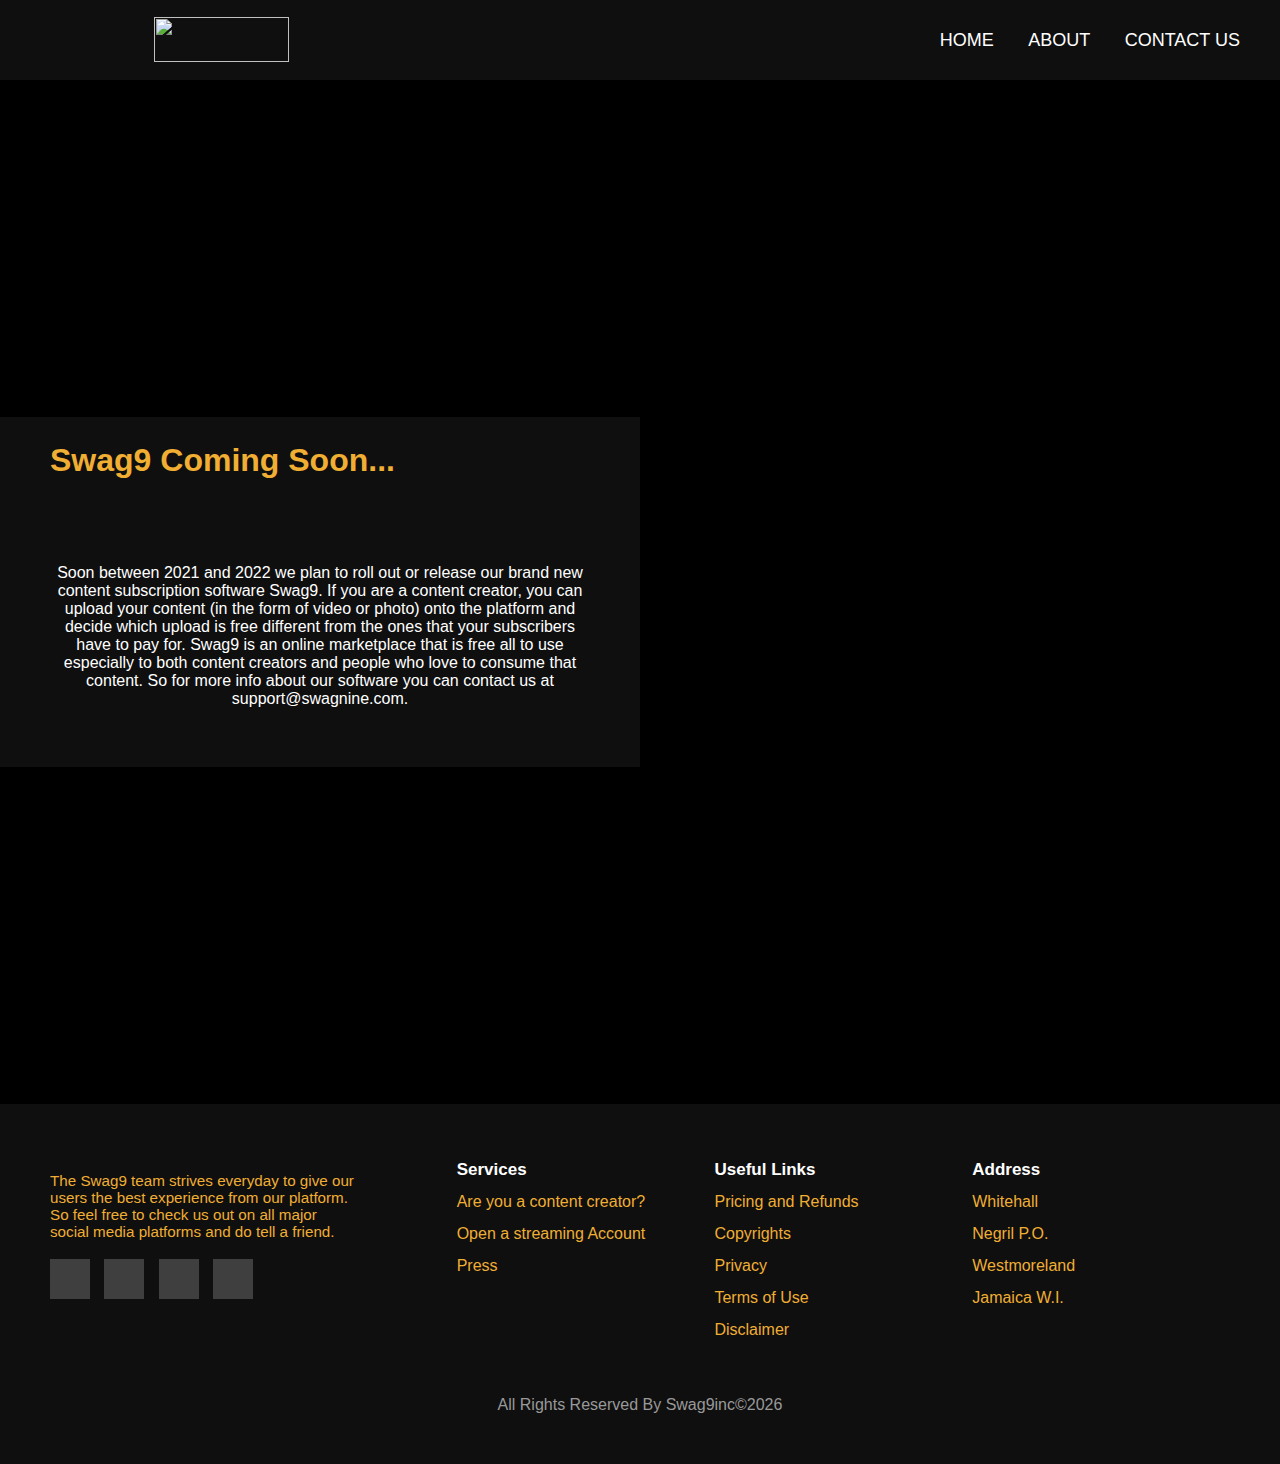
==== index.html @ 1d72d909 "first commit" ====
<!DOCTYPE html>
    <head>
        <meta charset="utf-8">
        <meta http-equiv="X-UA-Compatible" content="IE=edge">
        <title>Swag9</title>
        <link rel="icon" type="ico" href="https://drive.google.com/uc?export=download&id=1JOEnwKhPfII9TQQ8_CNSWY3zyKG5Ck3y">
        <link rel="icon" type="image/png" sizes="70x70" href="https://drive.google.com/uc?export=download&id=1gyx4yDK7aeXT_TM5mep73jatjsMpPcPI">
        <link rel="icon" type="image/png" sizes="144x144" href="https://drive.google.com/uc?export=download&id=1wsRTLJ6zsI9cxSDyfEunCuDbvnOSsnNW">
        <link rel="icon" type="image/png" sizes="150x150" href="https://drive.google.com/uc?export=download&id=1zjKGLcIkxN57-viB3k0ym-ifC7K_JfyP">
        <link rel="icon" type="image/png" sizes="310x310" href="https://drive.google.com/uc?export=download&id=1I7o43xgCM6bmVFOl61mORBJw6QiLK5Za">
        <link rel="icon" type="image/png" href="https://drive.google.com/uc?export=download&id=1JOEnwKhPfII9TQQ8_CNSWY3zyKG5Ck3y">
        <link rel="icon" type="image/png" sizes="16x16" href="https://drive.google.com/uc?export=download&id=1sgDEjZT2FPHdz9iUhbWUkWtQZIu1DbL3">
        <link rel="icon" type="image/png" sizes="32x32" href="https://drive.google.com/uc?export=download&id=1RpDy4uwgrbaplz1asIXPxCpDHkRx9tMT">
        <link rel="icon" type="image/png" sizes="36x36" href="https://drive.google.com/uc?export=download&id=1CK_2HphG74X6TG9JFZP2J1SbUV3-PGqq">
        <link rel="icon" type="image/png" sizes="48x48" href="https://drive.google.com/uc?export=download&id=1xJCEEBhvJ9K6v8OiCYnWAliR1alPgCq_">
        <link rel="icon" type="image/png" sizes="57x57" href="https://drive.google.com/uc?export=download&id=1sAYz2S3ckuhVNCnhHTrPsfEt5gomM-Cj">
        <link rel="icon" type="image/png" sizes="60x60" href="https://drive.google.com/uc?export=download&id=1YJf0uHwhTjpa1W9hAP7jbRM7iQaFdLFj">
        <link rel="icon" type="image/png" sizes="70x70" href="https://drive.google.com/uc?export=download&id=1gyx4yDK7aeXT_TM5mep73jatjsMpPcPI">
        <link rel="icon" type="image/png" sizes="72x72" href="https://drive.google.com/uc?export=download&id=1N_327ndE5WCXskUwkT6kHxYuugTVWkdx">
        <link rel="icon" type="image/png" sizes="76x76" href="https://drive.google.com/uc?export=download&id=1oGKa1aHDsebL3ub2FaVol4xHM9PoMWzI">
        <link rel="icon" type="image/png" sizes="96x96" href="https://drive.google.com/uc?export=download&id=12-zcD_wwhF-zd6epEIAukp6xwHsTcFji">
        <link rel="icon" type="image/png" sizes="114x114" href="https://drive.google.com/uc?export=download&id=1MBh6obdVyffe8LqbYFYPOfl9a5xlDJN8">
        <link rel="icon" type="image/png" sizes="120x120" href="https://drive.google.com/uc?export=download&id=1hr2b1lGs5zaQlmtUNQTno76vRX97Xxjy">
        <link rel="icon" type="image/png" sizes="144x144" href="https://drive.google.com/uc?export=download&id=1Qp2xG5ONbsCjSFZuE_MYZf8gkjyW0sF5">
        <link rel="icon" type="image/png" sizes="192x192" href="https://drive.google.com/uc?export=download&id=12BDNKPP166s0ddxLnpj1e31BQ9DoBPZs">
        <link rel="icon" type="image/png" sizes="144x144" href="https://drive.google.com/uc?export=download&id=1uyBD5627LXm-WomobeDavId3499sNdfB">
        <link rel="icon" type="image/png" sizes="152x152" href="https://drive.google.com/uc?export=download&id=1e3h_oTT_GCgKgjR02VNI4VHfDgcnceLY">
        <meta name="description" content="Swag9 is an all new US base content subscription platform made for anyone that loves to consume or create content.">
        <meta name="viewport" content="width=device-width, initial-scale=1">
        <script src="https://kit.fontawesome.com/697f722a29.js" crossorigin="anonymous"></script>
        <style>
        *{
            margin: 0;
            padding: 0;
            list-style: none;
            text-decoration: none;
            font-family: sans-serif;
        }
        
        *:after,*:before{
            box-sizing: border-box;
        }
        
        body{
            font-family: 'Open Sans', sans-serif;
            background-color: black;
        }

        .container{
            display: flex;
            flex-direction: column;
            width: 100%;
        }
        
        /* NAVIGATION BAR */
           
        nav{
            height: 80px;
            background: rgba(19, 19, 19, 0.8);
        }
        
        nav img{
            width: 135px;
            position: absolute;
            top: 17px;
            left: 12%;
            cursor: pointer;
        }
            
        nav ul{
            float: right;
            margin-right: 25px;
        }
            
        nav ul li{
            display: inline-block;
            line-height: 80px;
            margin: 0 15px;
        }
        
        nav ul li a{
            position: relative;
            color: white;
            font-size: 18px;
            padding: 5px 0;;
            text-transform: uppercase;
        }
        
        nav ul li a:hover{
            color: #f39e3d;
        }
        
        nav ul li a:before{
            position: absolute;
            content: '';
            left: 0;
            bottom: 0;
            height: 3px;
            width: 100%;
            background: #f39e3d;
            transform: scaleX(0);
            transform-origin: right;
            transition: transform .4s ease;
        }
        
        nav ul li a:hover:before{
            transform: scaleX(1);
            transform-origin: left;
        }
        
        label #btn,label #cancel{
            color: white;
            font-size: 30px;
            float: right;
            line-height: 80px;
            margin-right: 40px;
            cursor: pointer;
            display: none;
        }
        
        #check{
            display: none;
        }
        
        /* END OF NAVIGATION BAR */

        
        /* RESPONSIVENESS */
        
        @media (max-width: 1118px){
            nav img{
                left: 8%;
            }
        }
        
        @media (max-width: 944px){
            nav img{
                left: 6%;
                top: 20px;
                width: 130px;
            }
        
            nav ul li a{
                font-size: 17px;
            }
        }

        @media (max-width: 860px){
            label #btn{
                display: block;
            }
        
            ul{
                position: fixed;
                width: 100%;
                height: 100vh;
                background: #1f1f1f;
                top: 80px;
                left: -100%;
                text-align: center;
                transition: all .5s ease;
            }
        
            nav ul li{
                display: block;
                margin: 50px 0;
                line-height: 30px;
            }
        
            nav ul li a{
                font-size: 20px;
            }
            #check:checked ~ ul{
                left: 0;
            }
            #check:checked ~ label #btn{
                display: none;
            }
        
            #check:checked ~ label #cancel{
                display: block;
            }
        }
        /* START OF FOOTER */
        footer{
            display: -webkit-flex;
            display: -moz-flex;
            display: -ms-flex;
            display: -o-flex;
            display: -webkit-flex;
            flex-flow: row wrap;
            padding: 50px;
            color: #fff;
            background-color: rgba(19, 19, 19, 0.8);
        }
        
        .footer > *{
            flex: 1 100%;
        }
        
        .footer-left{
            margin-right: 1.25em;
            margin-bottom: 2em;
        }
        
        .footer-left img{
            width: 30%;
        }
        
        h2{
            font-weight: 600;
            font-size: 17px;
        }
        .footer ul{
            list-style: none;
            padding-left: 0;
        }
        .footer li{
            line-height: 2em;
        }
        .footer a{
            text-decoration: none;
        }
        .footer-right{
            display: -webkit-flex;
            display: -moz-flex;
            display: -ms-flex;
            display: -o-flex;
            display: -webkit-flex;
            flex-flow: row wrap;
        }
        
        .footer-right > *{
            flex: 1 50%;
            margin-right: 1.25em;
        }
        .box a{
            color: #f0ae33;
        }
        .footer-bottom{
            text-align: center;
            color: #999;
            padding-top: 50px;
        }
        .footer-left p{
            padding-right: 20%;
            padding-bottom: 5%;
            color: #f0ae33;
            font-size: 0.95rem;
        }
        
        .socials a{
            background: #3f3f3f;
            width: 40px;
            height: 40px;
            display: inline-block;
            margin-right: 10px;
        }
        
        .socials a i{
            color: #f0ae33;
            padding: 10px 12px;
            font-size: 20px;
        }

        #video_container{
            position: relative;
            display: flex;
            align-items: center;
            justify-content: center;
            width: 100%;
            height: 585px;
            overflow: hidden;
            z-index: -1;
        }

        #video_container video{
            position: absolute;
            top: 0px;
            left: 0px;
            object-fit: cover;
            min-width: 100%;
            min-height: 100%;
        }

        #information{
            position: absolute;
            top: 0px;
            left: 0px;
            display: flex;
            flex-direction: row;
            align-items: center;
            width: 100%;
            height: 100%;
        }

        #textbox{
            display: flex;
            flex-direction: column;
            height: 350px;
            width: 50%;
            background-color: rgba(19, 19, 19, 0.8);
        }

        #title{
            display: flex;
            align-items: center;
            width: 100%;
            height: 25%;
            color: #f0ae33;
        }

        h1{
            margin-left: 50px;
        }

        #content{
            display: flex;
            align-items: center;
            justify-content: center;
            width: 100%;
            height: 75%;
            color: #ffffff;
        }

        #content p{
            text-align: center;
            width: 85%;
        }
    
        @media screen and (min-width: 600px){
            .footer-right > *{
                flex: 1;
            }
            .footer-left{
                flex: 1 0px;
            }
            .footer-right{
                flex: 2 0px;
            }
        }
        
        @media (max-width: 600px){
            .footer{
                padding: 15px;
            }
            main{
                font-size: 55px;
            }
            #textbox{
            width: 100%;
        }
        }

        @media (min-width: 1024px){
            #video_container{
                height: 1024px;
            }
        }
        /* END OF FOOTER */
        </style>
    </head>
    <body>
        <script>
            var scroll = false;
            function hideScroll(id){
                if(id == 'cancel'){
                    document.body.style.overflow = 'visible';
                    console.log('Scroll visible');
                }else if(id == 'btn'){
                    document.body.style.overflow = 'hidden';
                    console.log('Scroll hidden');
                }
            }
        </script>
        <div class="container">
            <!--START OF NAVIGATION BAR-->
            <nav>
                <input type="checkbox" id="check">
                    <label for="check">
                        <i class="fas fa-bars" id="btn" onclick="hideScroll('btn')"></i>
                        <i class="fas fa-times" id="cancel" onclick="hideScroll('cancel')"></i>
                    </label>
                <a href="http://localhost:3000/"><img height="45px" src="https://drive.google.com/uc?export=download&id=1pLsy6PIqViPt_5iTwatd3eer3AWrP95f" onContextMenu="return false;"/></a>
                <ul>
                    <li><a href="#">Home</a></li>
                    <li><a href="#">About</a></li>
                    <li><a href="#">Contact Us</a></li>
                </ul>
            </nav>
            <!-- Content -->
            <div id="video_container">
                <video autoplay muted loop height="200px">
                    <source src="./sunset.mp4" type="video/mp4">
                </video>
                <div id="information">
                    <div id="textbox">
                        <div id="title">
                            <h1>Swag9 Coming Soon...</h1>
                        </div>
                        <div id="content">
                            <p>
                                Soon between 2021 and 2022 we plan to roll out or release our brand new content subscription software
                                Swag9. If you are a content creator, you can upload your content (in the form of video or photo) onto 
                                the platform and decide which upload is free different from the ones that your subscribers have to pay for.
                                Swag9 is an online marketplace that is free all to use especially to both content creators and people who love
                                to consume that content. So for more info about our software you can contact us at support@swagnine.com.
                            </p>
                        </div>
                    </div>
                </div>
            </div>
            <!-- FOOTER -->
            <footer class="footer">
                <div class="footer-left">
                    <img src="https://drive.google.com/uc?export=download&id=1pLsy6PIqViPt_5iTwatd3eer3AWrP95f" alt="">
                    <p>
                        The Swag9 team strives everyday to give our users the best experience
                        from our platform. So feel free to check us out on all major social media
                        platforms and do tell a friend.
                    </p>
                    <div class="socials">
                        <a target="_blank" href="https://www.facebook.com/swagnine9"><i class="fa fa-facebook"></i></a>
                        <a target="_blank" href="https://twitter.com/swagnine9"><i class="fa fa-twitter"></i></a>
                        <a target="_blank" href="https://www.youtube.com/channel/UC5jW_JoJ-WijbLzBabJg3KQ"><i class="fa fa-youtube"></i></a>
                        <a target="_blank" href="https://www.instagram.com/swag9official/"><i class="fa fa-instagram"></i></a>
                    </div>
                </div>
                <ul class="footer-right">
                    <li>
                        <h2>Services</h2>
                        <ul class="box">
                            <li><a href="#">Are you a content creator?</a><li>
                            <li><a href="#">Open a streaming Account</a><li>
                            <li><a href="#">Press</a></li>
                        </ul>
                    </li>
                    <li class="features">
                        <h2>Useful Links</h2>
                        <ul class="box">
                            <li><a href="#">Pricing and Refunds</a></li>
                            <li><a href="#">Copyrights</a><li>
                            <li><a href="#">Privacy</a></li>
                            <li><a href="#">Terms of Use</a></li>
                            <li><a href="#">Disclaimer</a></li>
                        </ul>
                    </li>
                    <li>
                        <h2>Address</h2>
                        <ul class="box">
                            <li><a href="#">Whitehall</a><li>
                            <li><a href="#">Negril P.O.</a></li>
                            <li><a href="#">Westmoreland</a><li>
                            <li><a href="#">Jamaica W.I.</a></li>
                        </ul>
                    </li>
                </ul>
                <div class="footer-bottom">
                    <p id="copyright"></p>
                </div>
            </footer>
        </div>
        <script src="https://kit.fontawesome.com/a076d05399.js"></script>
        <script>
            // Set the year for copyright
            var year = new Date().getFullYear();
            document.getElementById("copyright").innerHTML = "All Rights Reserved By Swag9inc©" + year;
            // TO PREVENT PAGE REFRESH AND DOUBLE INSERT OF DATA
            if ( window.history.replaceState ) {
                window.history.replaceState( null, null, window.location.href );
            }
        </script>
    </body>
</html>
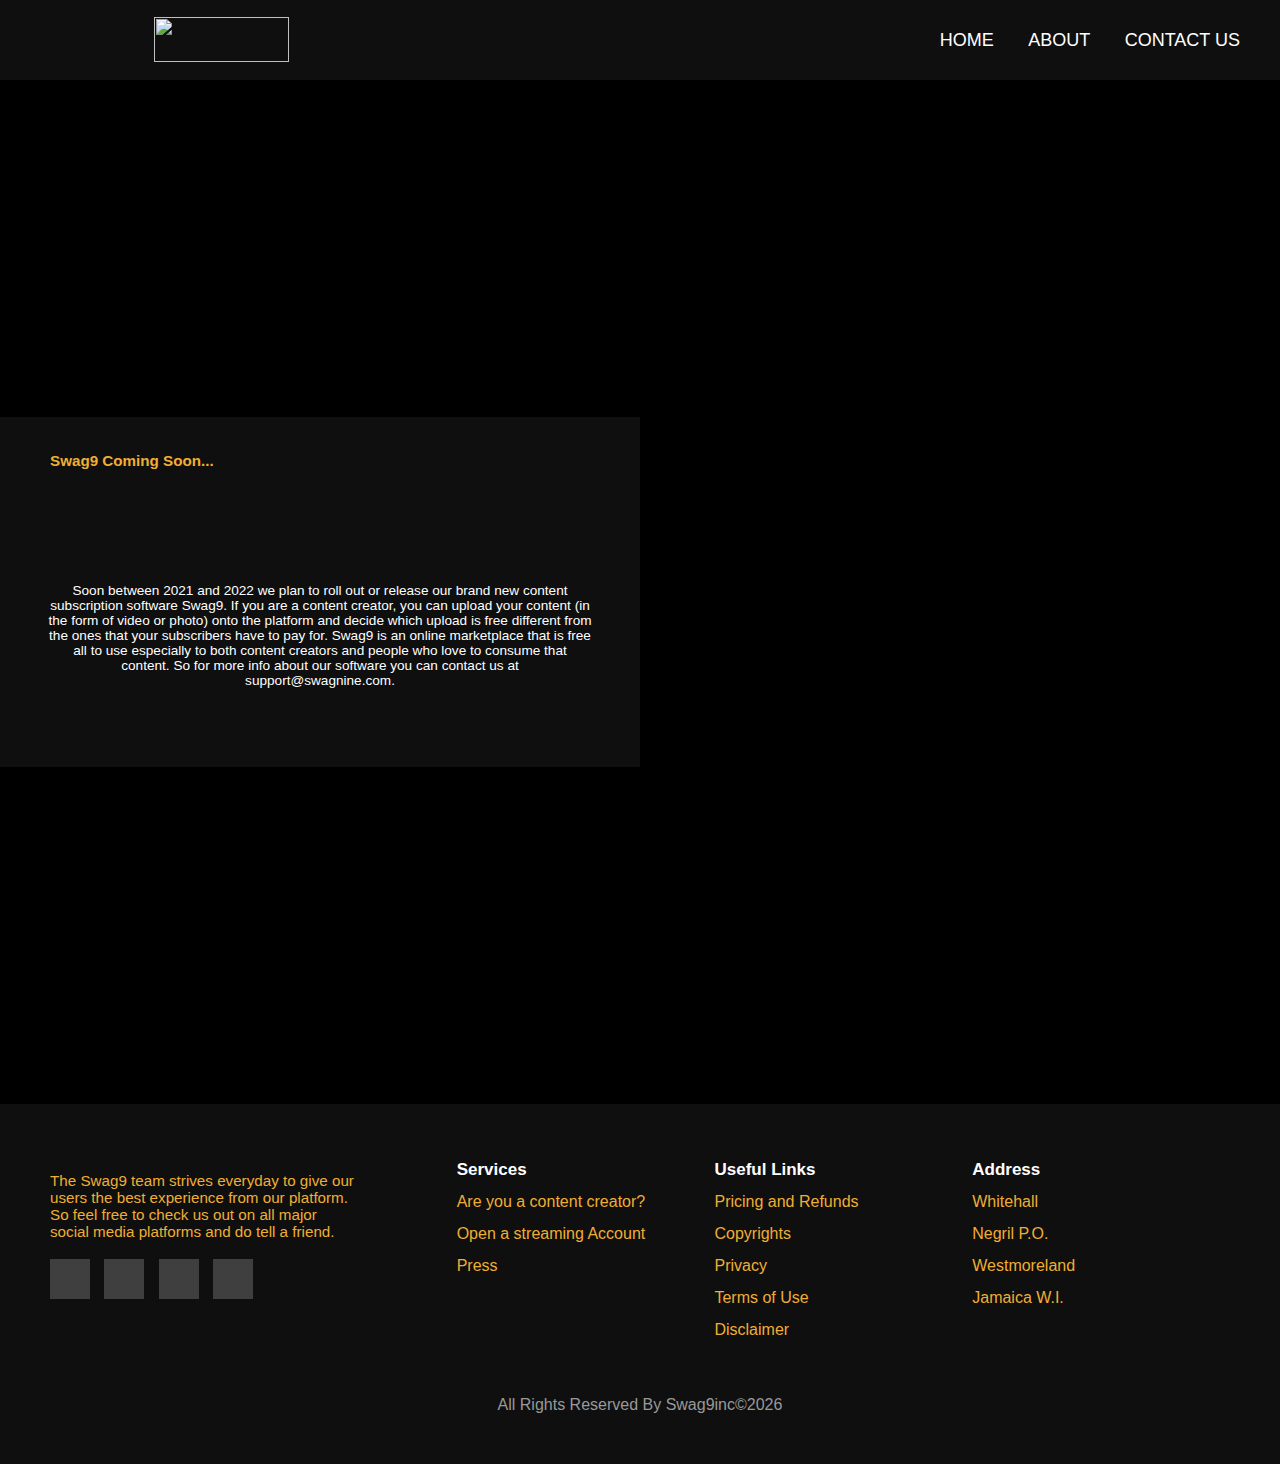
==== commit de2f6d52: "Update index.html" ====
--- a/index.html
+++ b/index.html
@@ -311,6 +311,7 @@
         }
 
         h1{
+            font-size: 95%;
             margin-left: 50px;
         }
 
@@ -326,6 +327,7 @@
         #content p{
             text-align: center;
             width: 85%;
+            font-size: 85%;
         }
     
         @media screen and (min-width: 600px){
@@ -383,9 +385,9 @@
                     </label>
                 <a href="http://localhost:3000/"><img height="45px" src="https://drive.google.com/uc?export=download&id=1pLsy6PIqViPt_5iTwatd3eer3AWrP95f" onContextMenu="return false;"/></a>
                 <ul>
-                    <li><a href="#">Home</a></li>
-                    <li><a href="#">About</a></li>
-                    <li><a href="#">Contact Us</a></li>
+                    <li><a href="https://swagnine9.github.io/mvp/">Home</a></li>
+                    <li><a href="https://swagnine9.github.io/mvp/about.html">About</a></li>
+                    <li><a href="https://swagnine9.github.io/mvp/contact.html">Contact Us</a></li>
                 </ul>
             </nav>
             <!-- Content -->
@@ -471,4 +473,8 @@
             }
         </script>
     </body>
-</html>+</html>
+
+
+ 
+ 
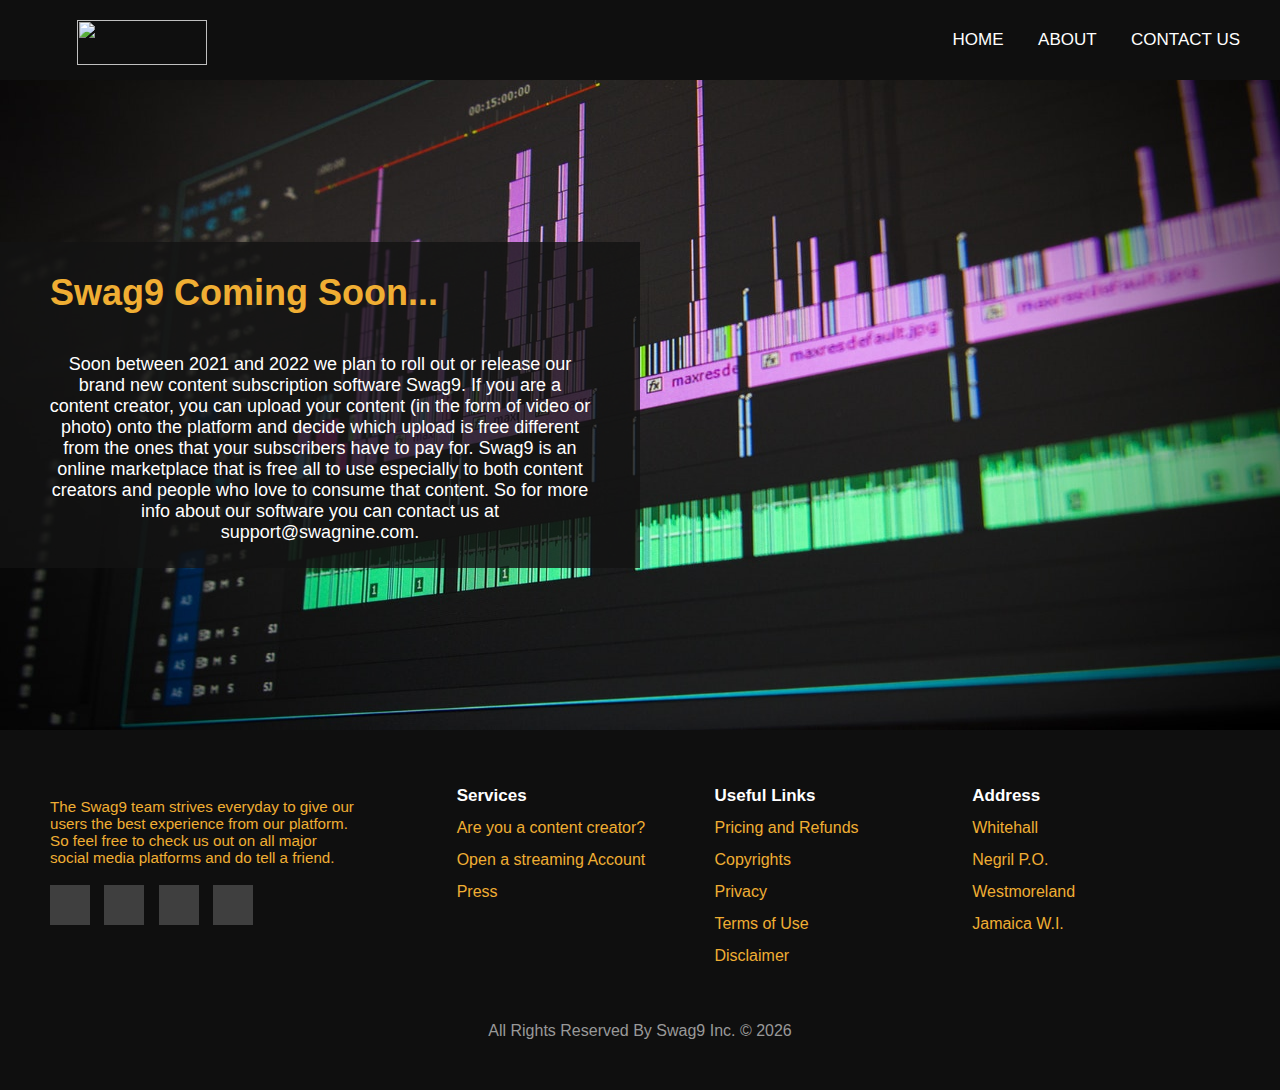
==== commit 6e01a7b2: "Update index.html" ====
--- a/index.html
+++ b/index.html
@@ -28,339 +28,7 @@
         <meta name="description" content="Swag9 is an all new US base content subscription platform made for anyone that loves to consume or create content.">
         <meta name="viewport" content="width=device-width, initial-scale=1">
         <script src="https://kit.fontawesome.com/697f722a29.js" crossorigin="anonymous"></script>
-        <style>
-        *{
-            margin: 0;
-            padding: 0;
-            list-style: none;
-            text-decoration: none;
-            font-family: sans-serif;
-        }
-        
-        *:after,*:before{
-            box-sizing: border-box;
-        }
-        
-        body{
-            font-family: 'Open Sans', sans-serif;
-            background-color: black;
-        }
-
-        .container{
-            display: flex;
-            flex-direction: column;
-            width: 100%;
-        }
-        
-        /* NAVIGATION BAR */
-           
-        nav{
-            height: 80px;
-            background: rgba(19, 19, 19, 0.8);
-        }
-        
-        nav img{
-            width: 135px;
-            position: absolute;
-            top: 17px;
-            left: 12%;
-            cursor: pointer;
-        }
-            
-        nav ul{
-            float: right;
-            margin-right: 25px;
-        }
-            
-        nav ul li{
-            display: inline-block;
-            line-height: 80px;
-            margin: 0 15px;
-        }
-        
-        nav ul li a{
-            position: relative;
-            color: white;
-            font-size: 18px;
-            padding: 5px 0;;
-            text-transform: uppercase;
-        }
-        
-        nav ul li a:hover{
-            color: #f39e3d;
-        }
-        
-        nav ul li a:before{
-            position: absolute;
-            content: '';
-            left: 0;
-            bottom: 0;
-            height: 3px;
-            width: 100%;
-            background: #f39e3d;
-            transform: scaleX(0);
-            transform-origin: right;
-            transition: transform .4s ease;
-        }
-        
-        nav ul li a:hover:before{
-            transform: scaleX(1);
-            transform-origin: left;
-        }
-        
-        label #btn,label #cancel{
-            color: white;
-            font-size: 30px;
-            float: right;
-            line-height: 80px;
-            margin-right: 40px;
-            cursor: pointer;
-            display: none;
-        }
-        
-        #check{
-            display: none;
-        }
-        
-        /* END OF NAVIGATION BAR */
-
-        
-        /* RESPONSIVENESS */
-        
-        @media (max-width: 1118px){
-            nav img{
-                left: 8%;
-            }
-        }
-        
-        @media (max-width: 944px){
-            nav img{
-                left: 6%;
-                top: 20px;
-                width: 130px;
-            }
-        
-            nav ul li a{
-                font-size: 17px;
-            }
-        }
-
-        @media (max-width: 860px){
-            label #btn{
-                display: block;
-            }
-        
-            ul{
-                position: fixed;
-                width: 100%;
-                height: 100vh;
-                background: #1f1f1f;
-                top: 80px;
-                left: -100%;
-                text-align: center;
-                transition: all .5s ease;
-            }
-        
-            nav ul li{
-                display: block;
-                margin: 50px 0;
-                line-height: 30px;
-            }
-        
-            nav ul li a{
-                font-size: 20px;
-            }
-            #check:checked ~ ul{
-                left: 0;
-            }
-            #check:checked ~ label #btn{
-                display: none;
-            }
-        
-            #check:checked ~ label #cancel{
-                display: block;
-            }
-        }
-        /* START OF FOOTER */
-        footer{
-            display: -webkit-flex;
-            display: -moz-flex;
-            display: -ms-flex;
-            display: -o-flex;
-            display: -webkit-flex;
-            flex-flow: row wrap;
-            padding: 50px;
-            color: #fff;
-            background-color: rgba(19, 19, 19, 0.8);
-        }
-        
-        .footer > *{
-            flex: 1 100%;
-        }
-        
-        .footer-left{
-            margin-right: 1.25em;
-            margin-bottom: 2em;
-        }
-        
-        .footer-left img{
-            width: 30%;
-        }
-        
-        h2{
-            font-weight: 600;
-            font-size: 17px;
-        }
-        .footer ul{
-            list-style: none;
-            padding-left: 0;
-        }
-        .footer li{
-            line-height: 2em;
-        }
-        .footer a{
-            text-decoration: none;
-        }
-        .footer-right{
-            display: -webkit-flex;
-            display: -moz-flex;
-            display: -ms-flex;
-            display: -o-flex;
-            display: -webkit-flex;
-            flex-flow: row wrap;
-        }
-        
-        .footer-right > *{
-            flex: 1 50%;
-            margin-right: 1.25em;
-        }
-        .box a{
-            color: #f0ae33;
-        }
-        .footer-bottom{
-            text-align: center;
-            color: #999;
-            padding-top: 50px;
-        }
-        .footer-left p{
-            padding-right: 20%;
-            padding-bottom: 5%;
-            color: #f0ae33;
-            font-size: 0.95rem;
-        }
-        
-        .socials a{
-            background: #3f3f3f;
-            width: 40px;
-            height: 40px;
-            display: inline-block;
-            margin-right: 10px;
-        }
-        
-        .socials a i{
-            color: #f0ae33;
-            padding: 10px 12px;
-            font-size: 20px;
-        }
-
-        #video_container{
-            position: relative;
-            display: flex;
-            align-items: center;
-            justify-content: center;
-            width: 100%;
-            height: 585px;
-            overflow: hidden;
-            z-index: -1;
-        }
-
-        #video_container video{
-            position: absolute;
-            top: 0px;
-            left: 0px;
-            object-fit: cover;
-            min-width: 100%;
-            min-height: 100%;
-        }
-
-        #information{
-            position: absolute;
-            top: 0px;
-            left: 0px;
-            display: flex;
-            flex-direction: row;
-            align-items: center;
-            width: 100%;
-            height: 100%;
-        }
-
-        #textbox{
-            display: flex;
-            flex-direction: column;
-            height: 350px;
-            width: 50%;
-            background-color: rgba(19, 19, 19, 0.8);
-        }
-
-        #title{
-            display: flex;
-            align-items: center;
-            width: 100%;
-            height: 25%;
-            color: #f0ae33;
-        }
-
-        h1{
-            font-size: 95%;
-            margin-left: 50px;
-        }
-
-        #content{
-            display: flex;
-            align-items: center;
-            justify-content: center;
-            width: 100%;
-            height: 75%;
-            color: #ffffff;
-        }
-
-        #content p{
-            text-align: center;
-            width: 85%;
-            font-size: 85%;
-        }
-    
-        @media screen and (min-width: 600px){
-            .footer-right > *{
-                flex: 1;
-            }
-            .footer-left{
-                flex: 1 0px;
-            }
-            .footer-right{
-                flex: 2 0px;
-            }
-        }
-        
-        @media (max-width: 600px){
-            .footer{
-                padding: 15px;
-            }
-            main{
-                font-size: 55px;
-            }
-            #textbox{
-            width: 100%;
-        }
-        }
-
-        @media (min-width: 1024px){
-            #video_container{
-                height: 1024px;
-            }
-        }
-        /* END OF FOOTER */
-        </style>
+        <link rel="stylesheet" href="./css/index.css">
     </head>
     <body>
         <script>
@@ -383,7 +51,7 @@
                         <i class="fas fa-bars" id="btn" onclick="hideScroll('btn')"></i>
                         <i class="fas fa-times" id="cancel" onclick="hideScroll('cancel')"></i>
                     </label>
-                <a href="http://localhost:3000/"><img height="45px" src="https://drive.google.com/uc?export=download&id=1pLsy6PIqViPt_5iTwatd3eer3AWrP95f" onContextMenu="return false;"/></a>
+                <a href="https://swagnine9.github.io/mvp/"><img height="45px" src="https://drive.google.com/uc?export=download&id=1pLsy6PIqViPt_5iTwatd3eer3AWrP95f" onContextMenu="return false;"/></a>
                 <ul>
                     <li><a href="https://swagnine9.github.io/mvp/">Home</a></li>
                     <li><a href="https://swagnine9.github.io/mvp/about.html">About</a></li>
@@ -392,7 +60,10 @@
             </nav>
             <!-- Content -->
             <div id="video_container">
-                <video autoplay muted loop height="200px">
+                <!-- LOADER PHOTO -->
+                <img src="./photos/loader.jpg" height="100">
+                <!-- VIDEO -->
+                <video style="display: none;" autoplay muted loop height="200px">
                     <source src="./sunset.mp4" type="video/mp4">
                 </video>
                 <div id="information">
@@ -464,9 +135,17 @@
         </div>
         <script src="https://kit.fontawesome.com/a076d05399.js"></script>
         <script>
+            // WHEN VIDEO FINISHES LOADING, HIDE PHOTO
+            var photo = document.querySelector("#video_container img");
+            var video = document.querySelector("#video_container video");
+            if ( video.readyState === 4 ) {
+                // it's loaded
+                photo.style.display = "none";
+                video.style.display = "block";
+            }
             // Set the year for copyright
             var year = new Date().getFullYear();
-            document.getElementById("copyright").innerHTML = "All Rights Reserved By Swag9inc©" + year;
+            document.getElementById("copyright").innerHTML = "All Rights Reserved By Swag9 Inc. © " + year;
             // TO PREVENT PAGE REFRESH AND DOUBLE INSERT OF DATA
             if ( window.history.replaceState ) {
                 window.history.replaceState( null, null, window.location.href );
@@ -475,6 +154,5 @@
     </body>
 </html>
 
-
  
  
--- a/css/index.css
+++ b/css/index.css
@@ -0,0 +1,421 @@
+*{
+    margin: 0;
+    padding: 0;
+    list-style: none;
+    text-decoration: none;
+    font-family: sans-serif;
+}
+
+*:after,*:before{
+    box-sizing: border-box;
+}
+
+body{
+    font-family: 'Open Sans', sans-serif;
+    background-color: black;
+}
+
+.container{
+    display: flex;
+    flex-direction: column;
+    width: 100%;
+}
+
+/* NAVIGATION BAR */
+   
+nav{
+    height: 80px;
+    background: rgba(19, 19, 19, 0.8);
+}
+
+nav img{
+    width: 135px;
+    position: absolute;
+    top: 17px;
+    left: 12%;
+    cursor: pointer;
+}
+    
+nav ul{
+    float: right;
+    margin-right: 25px;
+}
+    
+nav ul li{
+    display: inline-block;
+    line-height: 80px;
+    margin: 0 15px;
+}
+
+nav ul li a{
+    position: relative;
+    color: white;
+    font-size: 18px;
+    padding: 5px 0;;
+    text-transform: uppercase;
+}
+
+nav ul li a:hover{
+    color: #f39e3d;
+}
+
+nav ul li a:before{
+    position: absolute;
+    content: '';
+    left: 0;
+    bottom: 0;
+    height: 3px;
+    width: 100%;
+    background: #f39e3d;
+    transform: scaleX(0);
+    transform-origin: right;
+    transition: transform .4s ease;
+}
+
+nav ul li a:hover:before{
+    transform: scaleX(1);
+    transform-origin: left;
+}
+
+label #btn,label #cancel{
+    color: white;
+    font-size: 30px;
+    float: right;
+    line-height: 80px;
+    margin-right: 40px;
+    cursor: pointer;
+    display: none;
+}
+
+#check{
+    display: none;
+}
+
+/* END OF NAVIGATION BAR */
+
+/* START OF FOOTER */
+footer{
+    display: -webkit-flex;
+    display: -moz-flex;
+    display: -ms-flex;
+    display: -o-flex;
+    display: -webkit-flex;
+    flex-flow: row wrap;
+    padding: 50px;
+    color: #fff;
+    background-color: rgba(19, 19, 19, 0.8);
+}
+
+.footer > *{
+    flex: 1 100%;
+}
+
+.footer-left{
+    margin-right: 1.25em;
+    margin-bottom: 2em;
+}
+
+.footer-left img{
+    width: 30%;
+}
+
+h2{
+    font-weight: 600;
+    font-size: 17px;
+}
+.footer ul{
+    list-style: none;
+    padding-left: 0;
+}
+.footer li{
+    line-height: 2em;
+}
+.footer a{
+    text-decoration: none;
+}
+.footer-right{
+    display: -webkit-flex;
+    display: -moz-flex;
+    display: -ms-flex;
+    display: -o-flex;
+    display: -webkit-flex;
+    flex-flow: row wrap;
+}
+
+.footer-right > *{
+    flex: 1 50%;
+    margin-right: 1.25em;
+}
+.box a{
+    color: #f0ae33;
+}
+.footer-bottom{
+    text-align: center;
+    color: #999;
+    padding-top: 50px;
+}
+.footer-left p{
+    padding-right: 20%;
+    padding-bottom: 5%;
+    color: #f0ae33;
+    font-size: 0.95rem;
+}
+
+.socials a{
+    background: #3f3f3f;
+    width: 40px;
+    height: 40px;
+    display: inline-block;
+    margin-right: 10px;
+}
+
+.socials a i{
+    color: #f0ae33;
+    padding: 10px 12px;
+    font-size: 20px;
+}
+
+#video_container{
+    position: relative;
+    display: flex;
+    align-items: center;
+    justify-content: center;
+    width: 100%;
+    height: 550px;
+    z-index: -1;
+    overflow: hidden;
+}
+
+#video_container img{
+    position: absolute;
+    top: 0px;
+    left: 0px;
+    height: 100%;
+    width: 100%;
+}
+
+#video_container video{
+    position: absolute;
+    top: 0px;
+    left: 0px;
+    object-fit: cover;
+    min-width: 100%;
+    min-height: 100%;
+}
+
+#information{
+    position: absolute;
+    top: 0px;
+    left: 0px;
+    display: flex;
+    flex-direction: row;
+    align-items: center;
+    width: 100%;
+    height: 100%;
+}
+
+#textbox{
+    display: flex;
+    flex-direction: column;
+    width: 50%;
+    background-color: rgba(19, 19, 19, 0.8);
+}
+
+#title{
+    display: flex;
+    align-items: center;
+    width: 100%;
+    color: #f0ae33;
+}
+
+#content{
+    display: flex;
+    align-items: center;
+    justify-content: center;
+    width: 100%;
+    color: #ffffff;
+    padding-bottom: 25px;
+}
+
+#content p{
+    text-align: center;
+    width: 85%;
+    font-size: 18px;
+}
+
+/* END OF FOOTER */
+
+/* RESPONSIVENESS */
+/* PHONES WITH SMALL SCREEN WIDTHS LOWER THAN 280px */
+@media only screen and (max-width: 280px){
+    /* TEXT BOX */
+    #textbox{
+        display: flex;
+        flex-direction: column;
+        width: 100%;
+        background-color: rgba(19, 19, 19, 0.8);
+    }
+    #title h1{
+        font-size: 18px;
+        text-align: center;
+        margin-top: 25px;
+        margin-bottom: 25px;
+        width: 100%;
+    }
+    /* NAV BAR */
+    nav img{
+        left: 6%;
+        top: 20px;
+        width: 130px;
+    }
+    nav ul li a{
+        font-size: 17px;
+    }
+    label #btn{
+        display: block;
+    }
+
+    ul{
+        position: fixed;
+        width: 100%;
+        height: 100vh;
+        background: #1f1f1f;
+        top: 80px;
+        left: -100%;
+        text-align: center;
+        transition: all .5s ease;
+    }
+
+    nav ul li{
+        display: block;
+        margin: 50px 0;
+        line-height: 30px;
+    }
+
+    nav ul li a{
+        font-size: 20px;
+    }
+    #check:checked ~ ul{
+        left: 0;
+    }
+    #check:checked ~ label #btn{
+        display: none;
+    }
+
+    #check:checked ~ label #cancel{
+        display: block;
+    }
+}
+/* Phone Screens (ALL SCREENS THAT HAVE A WIDTH LESS THAN 600px) */
+@media only screen and (max-width: 600px){
+    /* TEXT BOX */
+    #textbox{
+        display: flex;
+        flex-direction: column;
+        width: 100%;
+        background-color: rgba(19, 19, 19, 0.8);
+    }
+    #title h1{
+        font-size: 26px;
+        text-align: center;
+        margin-top: 25px;
+        margin-bottom: 25px;
+        margin-left: 25px;
+    }
+    /* NAV BAR */
+    nav img{
+        left: 6%;
+        top: 20px;
+        width: 130px;
+    }
+    nav ul li a{
+        font-size: 17px;
+    }
+    label #btn{
+        display: block;
+    }
+
+    ul{
+        position: fixed;
+        width: 100%;
+        height: 100vh;
+        background: #1f1f1f;
+        top: 80px;
+        left: -100%;
+        text-align: center;
+        transition: all .5s ease;
+    }
+
+    nav ul li{
+        display: block;
+        margin: 50px 0;
+        line-height: 30px;
+    }
+
+    nav ul li a{
+        font-size: 20px;
+    }
+    #check:checked ~ ul{
+        left: 0;
+    }
+    #check:checked ~ label #btn{
+        display: none;
+    }
+
+    #check:checked ~ label #cancel{
+        display: block;
+    }
+}
+/* Tablets */
+@media only screen and (min-width: 700px){
+    /* TEXTBOX TITLE */ 
+    #title h1{
+        font-size: 36px;
+        margin-left: 50px;
+        margin-top: 30px;
+        margin-bottom: 40px;
+    }
+    /* NAV BAR */
+    nav img{
+        left: 6%;
+        top: 20px;
+        width: 130px;
+    }
+    nav ul li a{
+        font-size: 17px;
+    }
+    /* FOOTER */
+    .footer-right > *{
+        flex: 1;
+    }
+    .footer-left{
+        flex: 1 0px;
+    }
+    .footer-right{
+        flex: 2 0px;
+    }
+    /* VIDEO CONTAINER */
+    #video_container{
+        height: 650px;
+    }
+}
+/* PCs */
+@media only screen and (min-width: 1080px){
+    /* TEXTBOX TITLE */ 
+    #title h1{
+        font-size: 36px;
+        margin-left: 50px;
+        margin-top: 30px;
+        margin-bottom: 40px;
+    }
+    /* FOOTER */
+    .footer-right > *{
+        flex: 1;
+    }
+    .footer-left{
+        flex: 1 0px;
+    }
+    .footer-right{
+        flex: 2 0px;
+    }
+}
